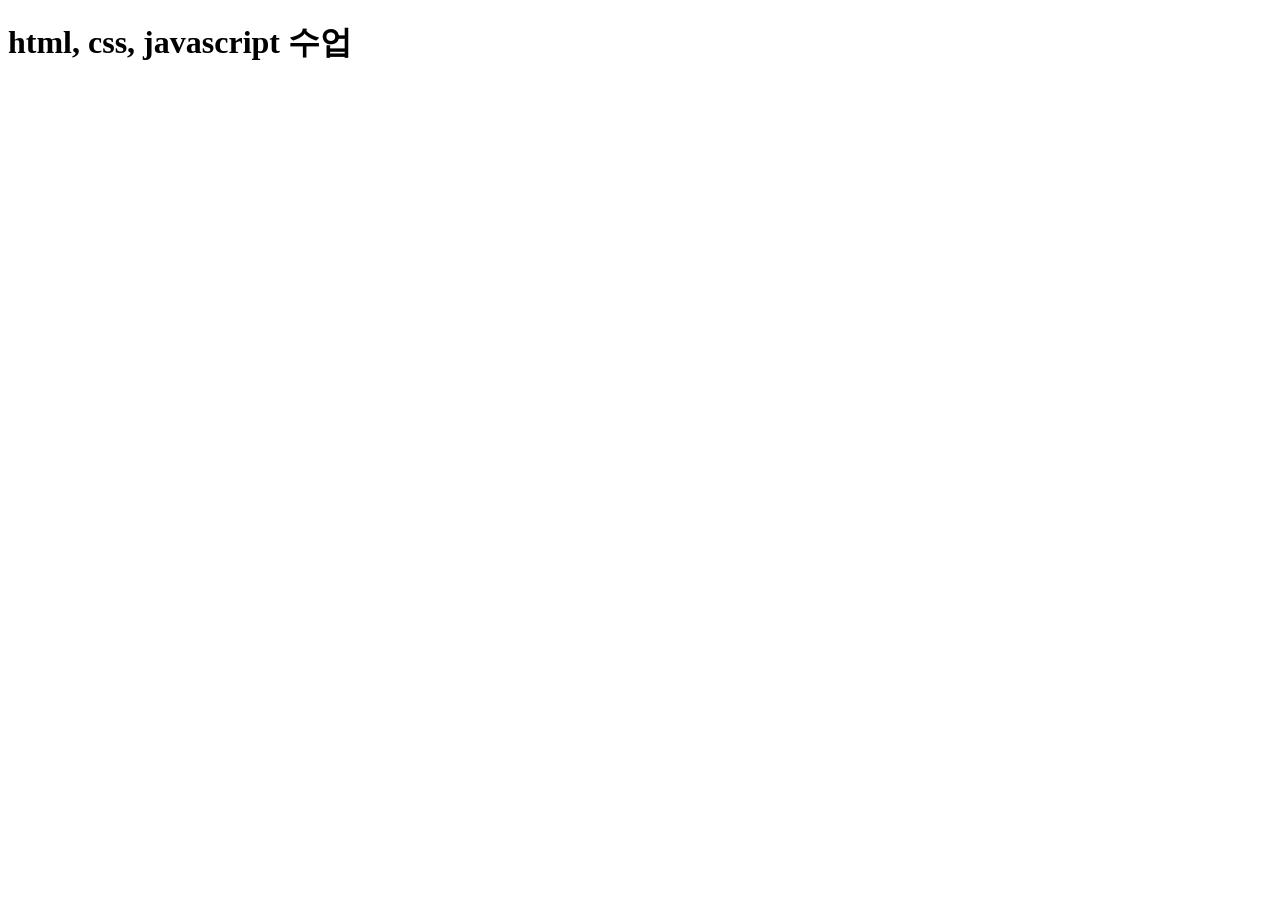
==== index.html @ 2ed65774 "Add files via upload" ====
<!DOCTYPE html>
<html lang="ko">

<head>
    <meta charset="UTF-8">
    <meta name="viewport" content="width=device-width, initial-scale=1.0">
    <title>Document</title>
</head>

<body>
    <h1>html, css, javascript 수업</h1>
</body>

</html>
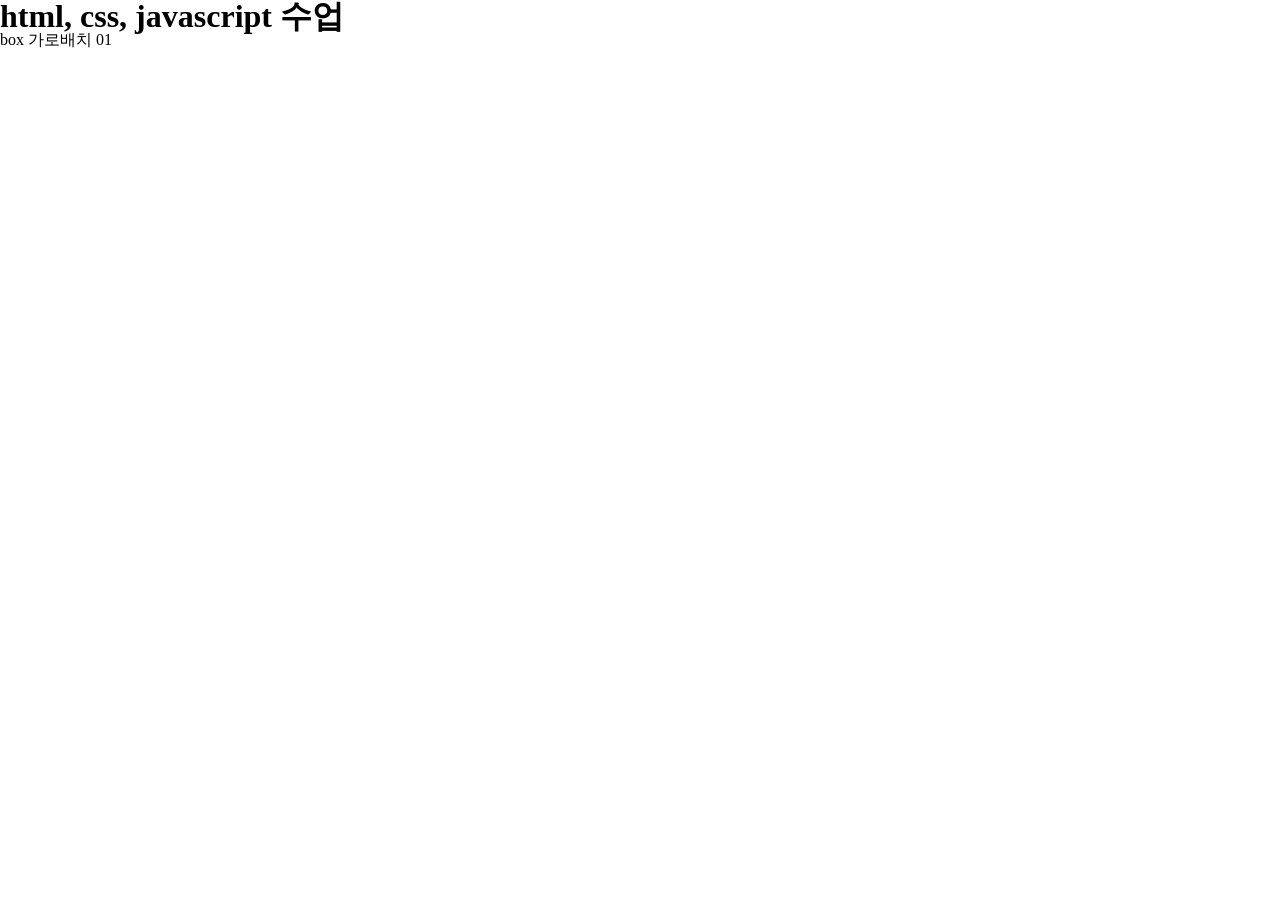
==== commit f4fe7378: "Add files via upload" ====
--- a/index.html
+++ b/index.html
@@ -5,10 +5,16 @@
     <meta charset="UTF-8">
     <meta name="viewport" content="width=device-width, initial-scale=1.0">
     <title>Document</title>
+    <link rel="stylesheet" href="./reset.css">
+
 </head>
 
 <body>
     <h1>html, css, javascript 수업</h1>
+
+    <ul>
+        <li><a href="./01_box01.html" target="_blank">box 가로배치 01</a></li>
+    </ul>
 </body>
 
 </html>
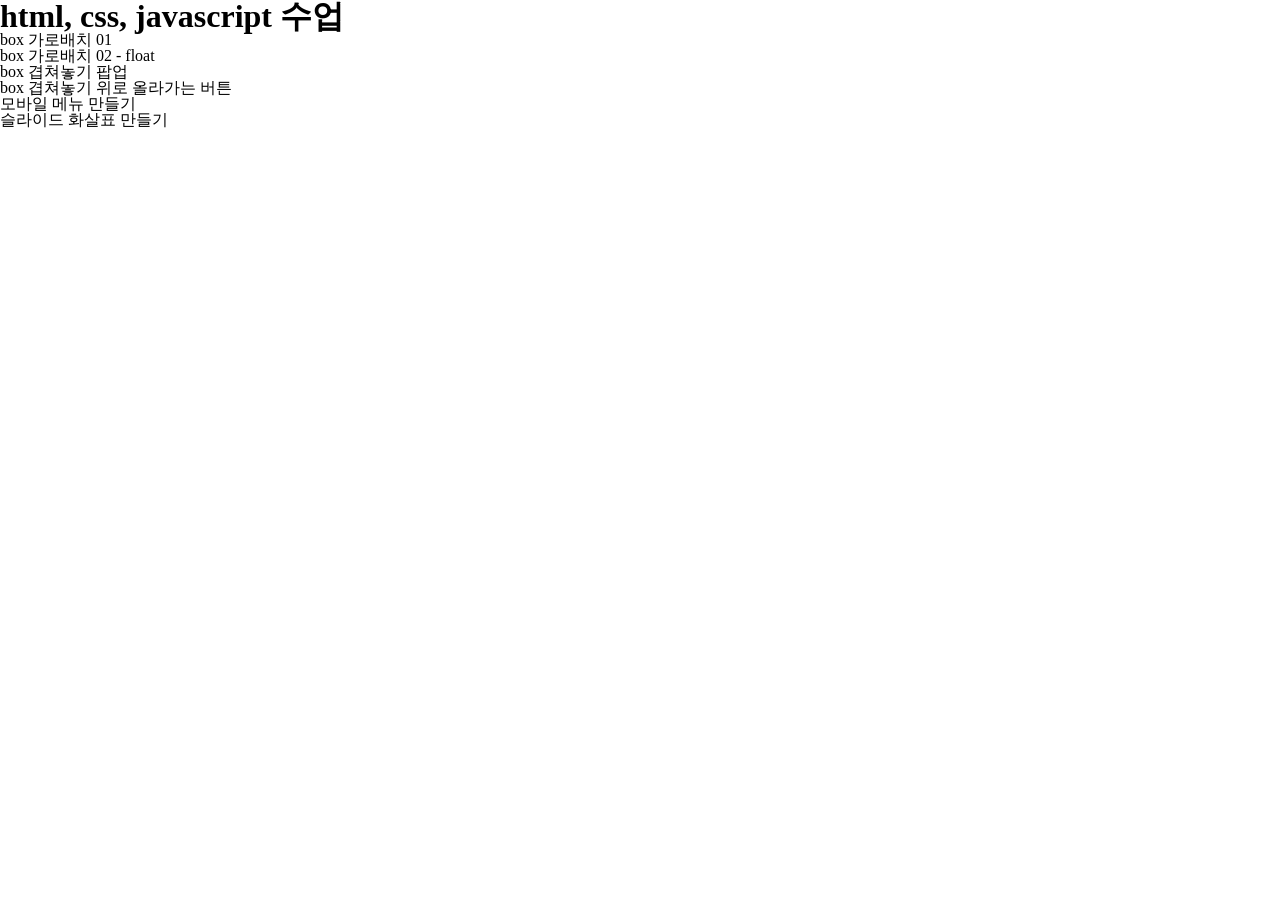
==== commit 3798de99: "Add files via upload" ====
--- a/index.html
+++ b/index.html
@@ -14,7 +14,14 @@
 
     <ul>
         <li><a href="./01_box01.html" target="_blank">box 가로배치 01</a></li>
+        <li><a href="./02_box02.html" target="_blank">box 가로배치 02 - float</a></li>
+        <li><a href="./03_position01.html" target="_blank">box 겹쳐놓기 팝업</a></li>
+        <li><a href="./04_position02.html" target="_blank">box 겹쳐놓기 위로 올라가는 버튼</a></li>
+        <li><a href="./05_position03.html" target="_blank">모바일 메뉴 만들기</a></li>
+        <li><a href="./06_position04.html" target="_blank">슬라이드 화살표 만들기</a></li>
     </ul>
+
+
 </body>
 
 </html>
